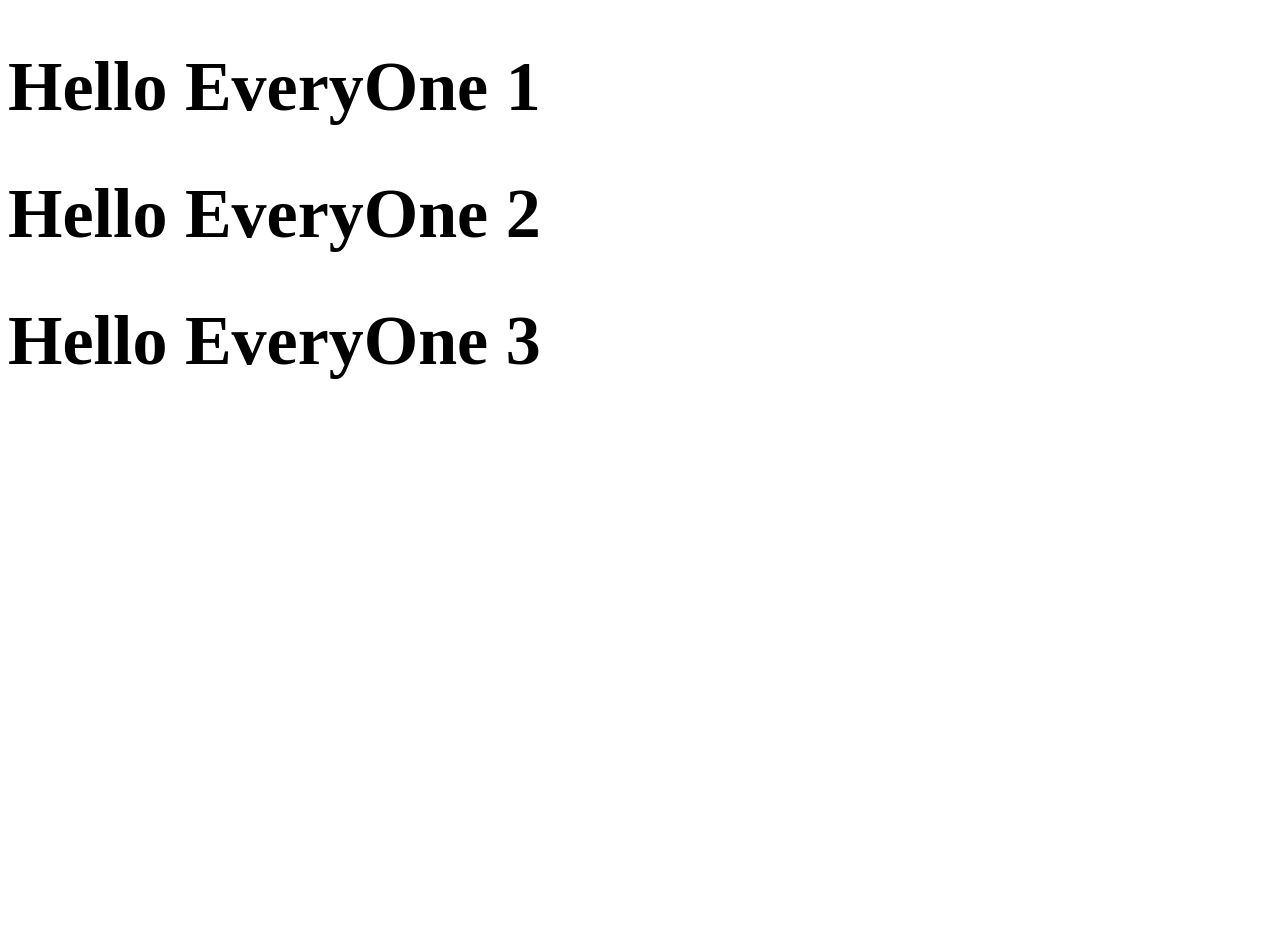
==== index.html @ 737ce730 "Code" ====
<!DOCTYPE html>
<html lang="en">
<head>
    <meta charset="UTF-8">
    <meta name="viewport" content="width=device-width, initial-scale=1.0">
    <title>DOM</title>
    <link rel="stylesheet" href="style.css">
</head>
<body>
    <!-- <div id="bulb"></div>
    <button>ON</button> -->

    <h1>Hello EveryOne 1</h1>
    <h1>Hello EveryOne 2</h1>
    <h1>Hello EveryOne 3</h1>





    <script src="DOM.js"></script>
</body>
</html>
---- style.css ----
html, body {
    height: 100%;
    width: 100%;
    
}

/* #bulb{
    height: 300px;
    width: 300px;
    border-radius: 50%;
    border: 4px solid #000;
}

button{
    padding: 10px 30px;
    font-size: 20px;
    margin: 80px;
} */

h1{
    font-size: 70px;
    font-weight: 800;
}
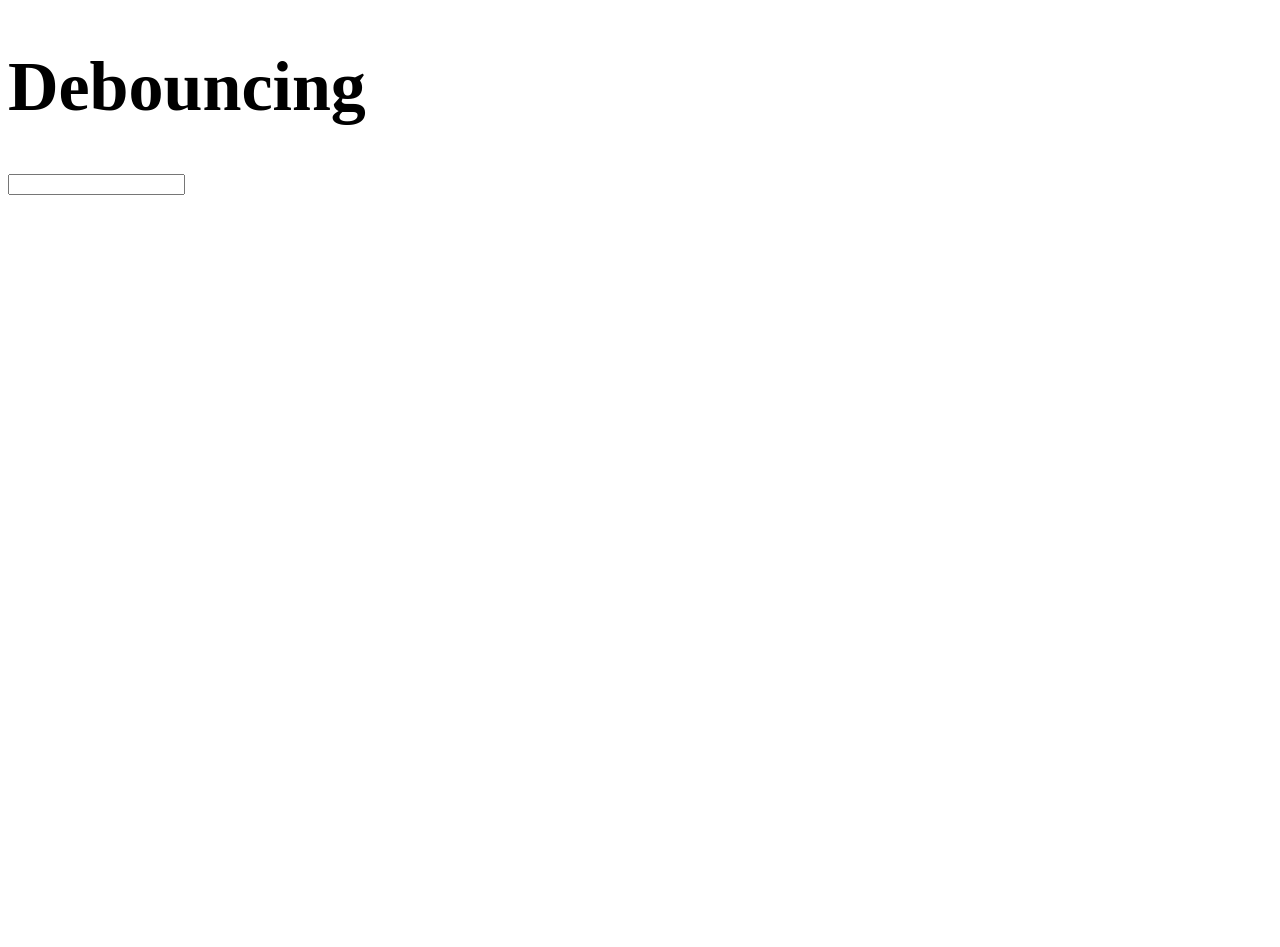
==== commit 17c7670d: "Add Debounce" ====
--- a/index.html
+++ b/index.html
@@ -10,14 +10,17 @@
     <!-- <div id="bulb"></div>
     <button>ON</button> -->
 
-    <h1>Hello EveryOne 1</h1>
+    <!-- <h1>Hello EveryOne 1</h1>
     <h1>Hello EveryOne 2</h1>
-    <h1>Hello EveryOne 3</h1>
+    <h1>Hello EveryOne 3</h1> -->
 
 
+    <!-- Debouncing -->
+
+    <h1>Debouncing</h1>
+    <input type="text">
 
 
-
-    <script src="DOM.js"></script>
+    <script src="Debounce.js"></script>
 </body>
 </html>
